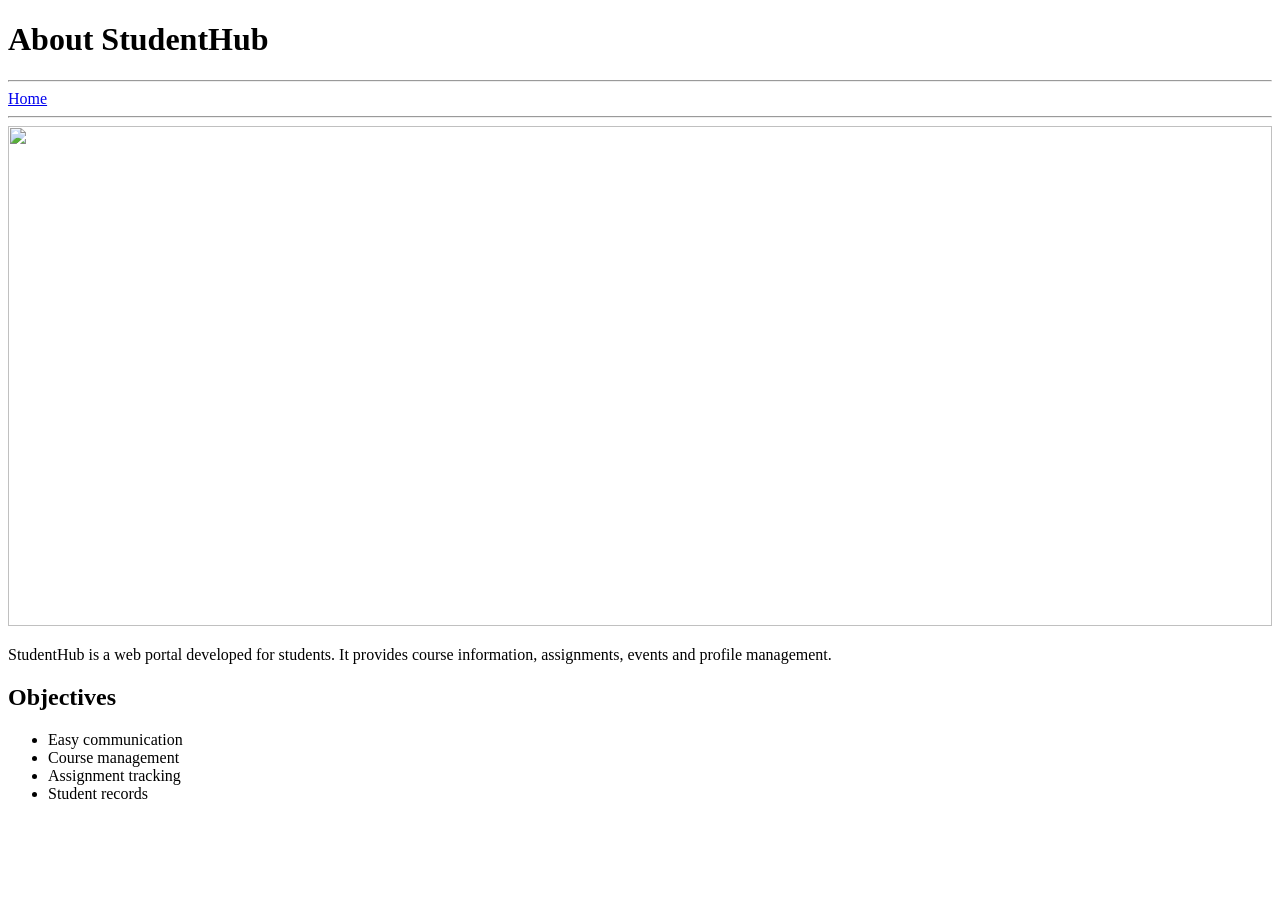
==== about.html @ 04047c5d "Add files via upload" ====
<!DOCTYPE html>
<html>
<head>
<title>About</title>
</head>

<body>

<h1>About StudentHub</h1>

<hr>

<a href="index.html">Home</a>

<hr>

<img src="https://isc.charusat.ac.in/assets/img/3_.png" width="100%" height="500">


<p>
StudentHub is a web portal developed for students.
It provides course information, assignments,
events and profile management.
</p>

<h2>Objectives</h2>

<ul>

<li>Easy communication</li>

<li>Course management</li>

<li>Assignment tracking</li>

<li>Student records</li>

</ul>

</body>
</html>
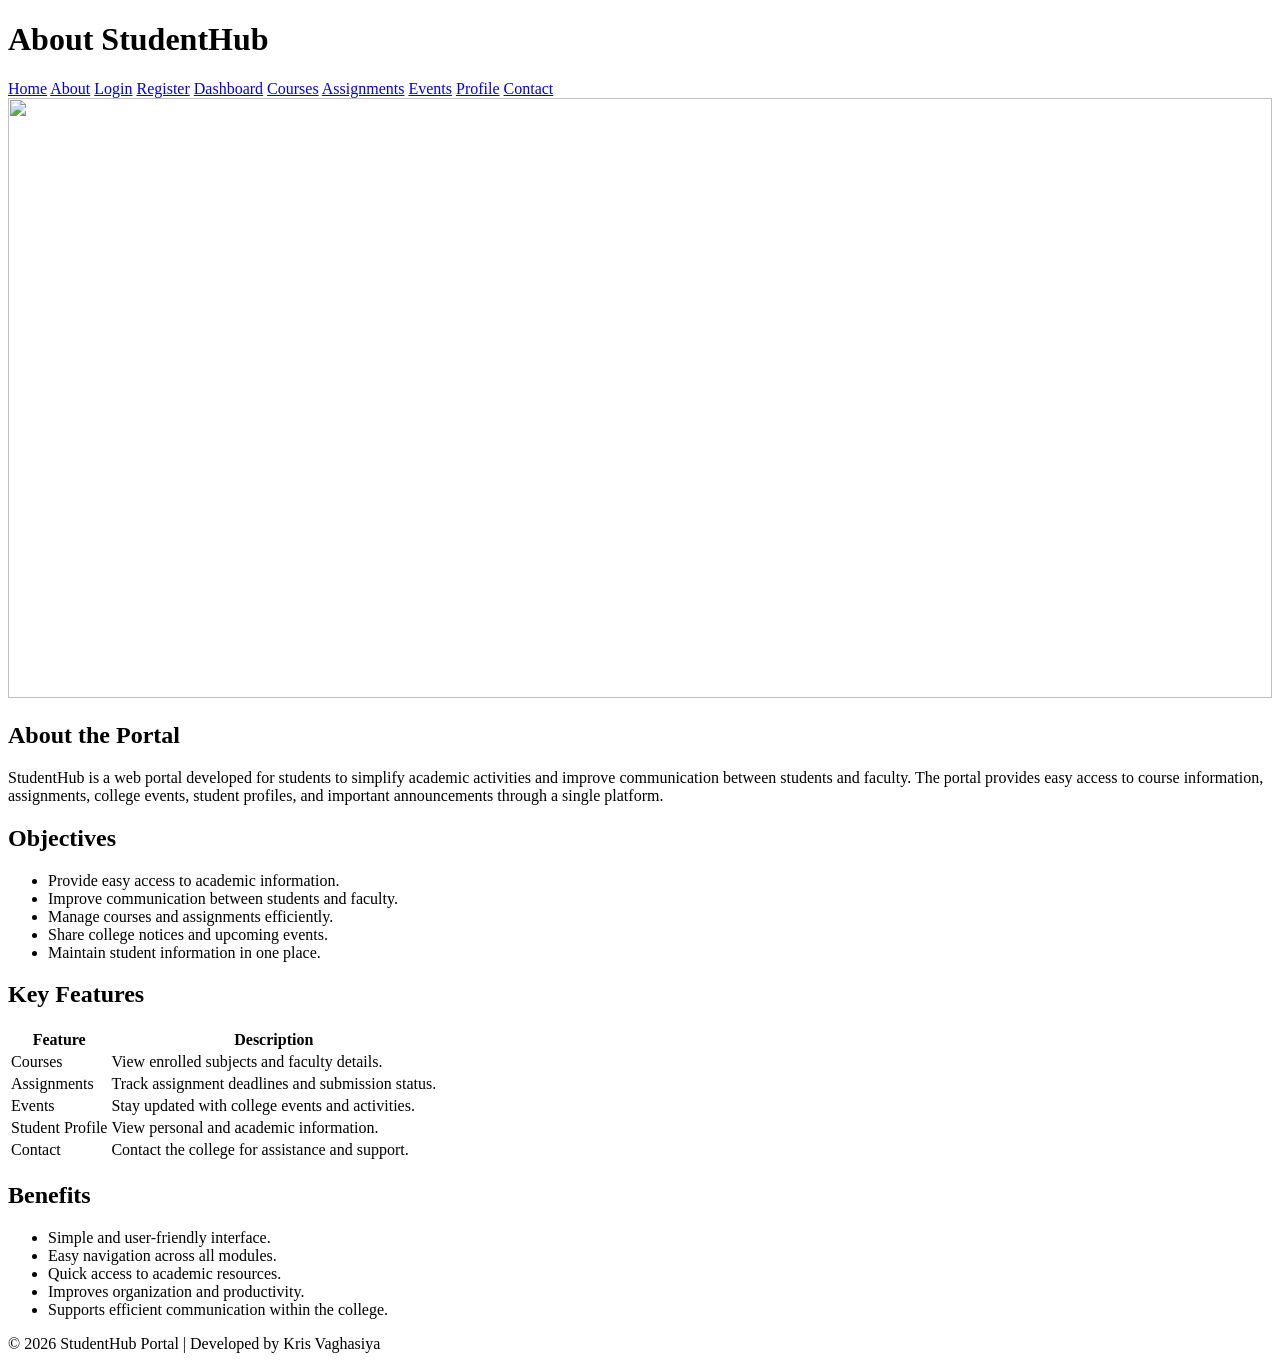
==== commit d5f56ca8: "Update about.html" ====
--- a/about.html
+++ b/about.html
@@ -1,41 +1,116 @@
 <!DOCTYPE html>
 <html>
+
 <head>
-<title>About</title>
+    <title>About StudentHub</title>
+    <link rel="stylesheet" href="style.css">
 </head>
 
 <body>
 
 <h1>About StudentHub</h1>
 
-<hr>
+<nav>
+    <a href="index.html">Home</a>
+    <a href="about.html">About</a>
+    <a href="login.html">Login</a>
+    <a href="register.html">Register</a>
+    <a href="dashboard.html">Dashboard</a>
+    <a href="courses.html">Courses</a>
+    <a href="assignments.html">Assignments</a>
+    <a href="events.html">Events</a>
+    <a href="profile.html">Profile</a>
+    <a href="contact.html">Contact</a>
+</nav>
 
-<a href="index.html">Home</a>
+<img src="https://isc.charusat.ac.in/assets/img/3_.png"
+width="100%" height="600">
 
-<hr>
+<div class="card">
 
-<img src="https://isc.charusat.ac.in/assets/img/3_.png" width="100%" height="500">
-
+<h2>About the Portal</h2>
 
 <p>
-StudentHub is a web portal developed for students.
-It provides course information, assignments,
-events and profile management.
+StudentHub is a web portal developed for students to simplify academic
+activities and improve communication between students and faculty.
+The portal provides easy access to course information, assignments,
+college events, student profiles, and important announcements through
+a single platform.
 </p>
+
+</div>
+
+<div class="card">
 
 <h2>Objectives</h2>
 
 <ul>
-
-<li>Easy communication</li>
-
-<li>Course management</li>
-
-<li>Assignment tracking</li>
-
-<li>Student records</li>
-
+    <li>Provide easy access to academic information.</li>
+    <li>Improve communication between students and faculty.</li>
+    <li>Manage courses and assignments efficiently.</li>
+    <li>Share college notices and upcoming events.</li>
+    <li>Maintain student information in one place.</li>
 </ul>
 
+</div>
+
+<div class="card">
+
+<h2>Key Features</h2>
+
+<table>
+
+<tr>
+    <th>Feature</th>
+    <th>Description</th>
+</tr>
+
+<tr>
+    <td>Courses</td>
+    <td>View enrolled subjects and faculty details.</td>
+</tr>
+
+<tr>
+    <td>Assignments</td>
+    <td>Track assignment deadlines and submission status.</td>
+</tr>
+
+<tr>
+    <td>Events</td>
+    <td>Stay updated with college events and activities.</td>
+</tr>
+
+<tr>
+    <td>Student Profile</td>
+    <td>View personal and academic information.</td>
+</tr>
+
+<tr>
+    <td>Contact</td>
+    <td>Contact the college for assistance and support.</td>
+</tr>
+
+</table>
+
+</div>
+
+<div class="card">
+
+<h2>Benefits</h2>
+
+<ul>
+    <li>Simple and user-friendly interface.</li>
+    <li>Easy navigation across all modules.</li>
+    <li>Quick access to academic resources.</li>
+    <li>Improves organization and productivity.</li>
+    <li>Supports efficient communication within the college.</li>
+</ul>
+
+</div>
+
+<footer>
+    <p>© 2026 StudentHub Portal | Developed by Kris Vaghasiya</p>
+</footer>
+
 </body>
-</html>+</html>
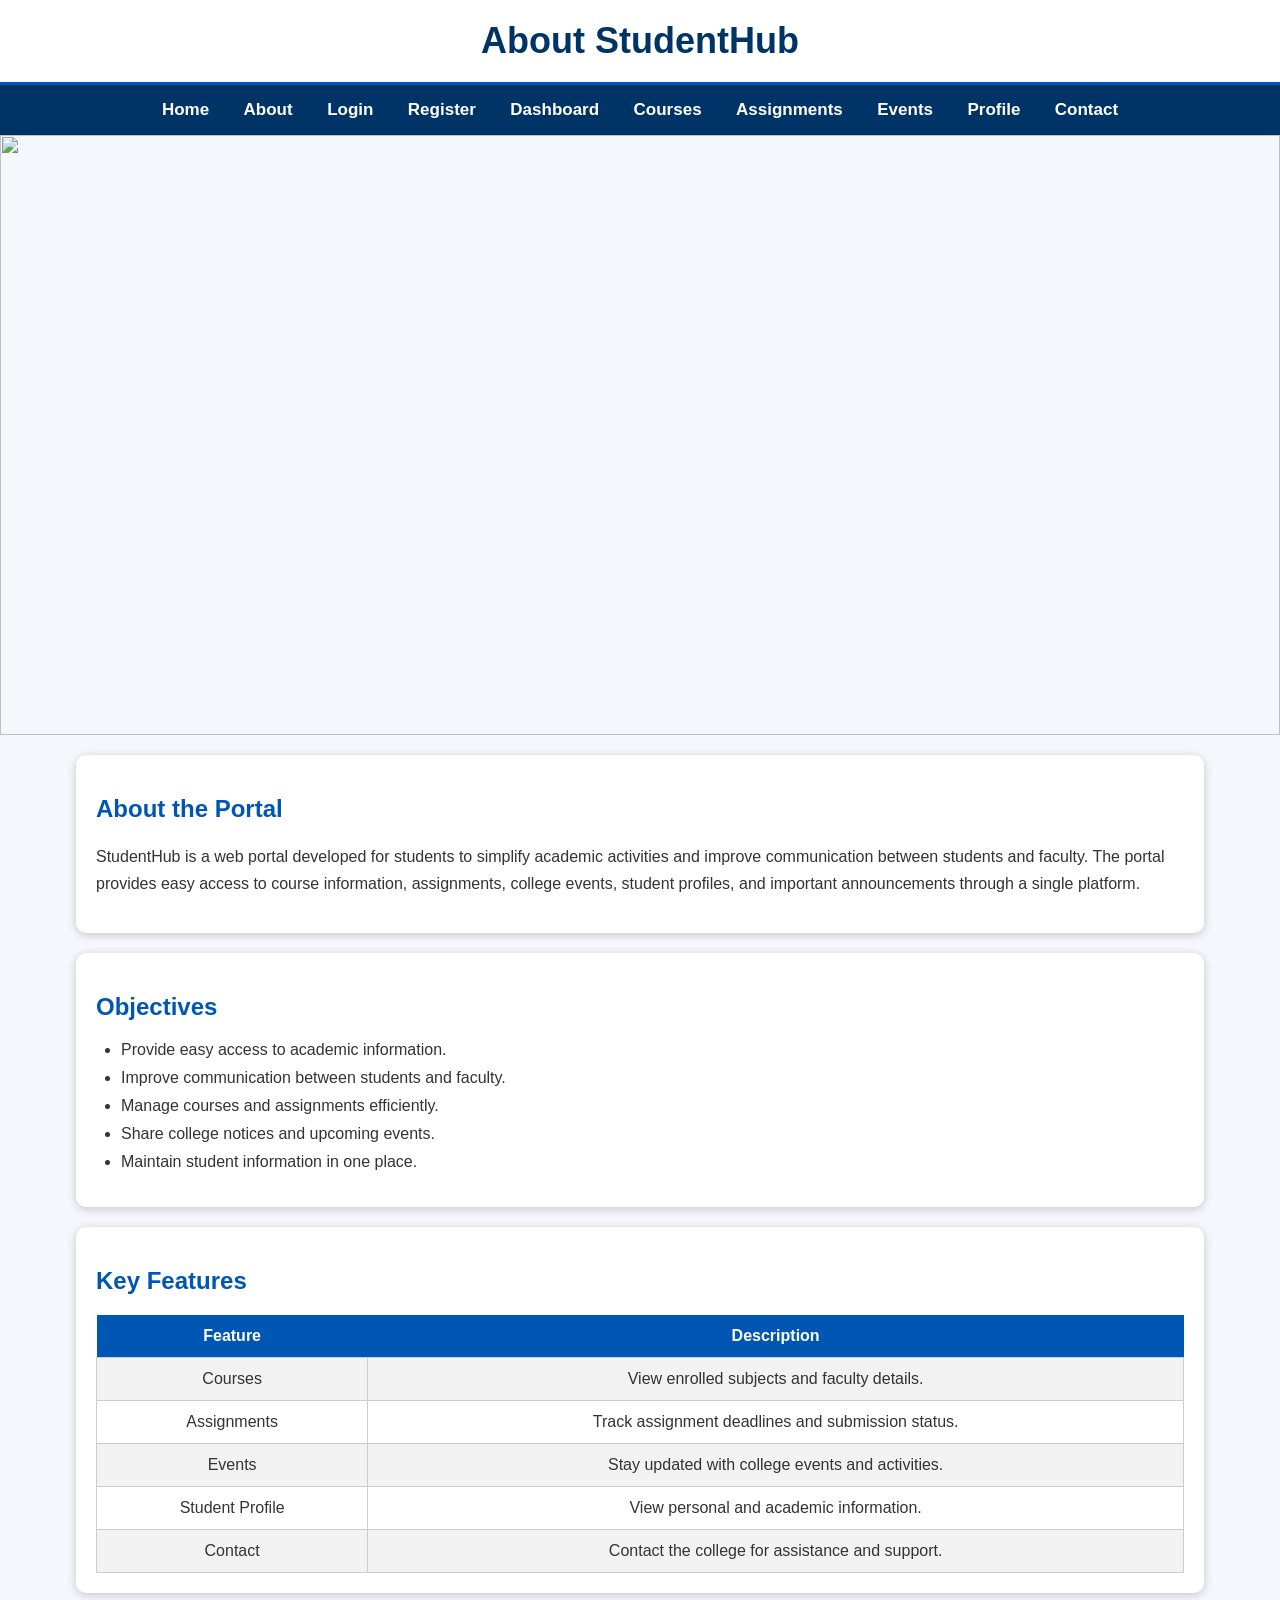
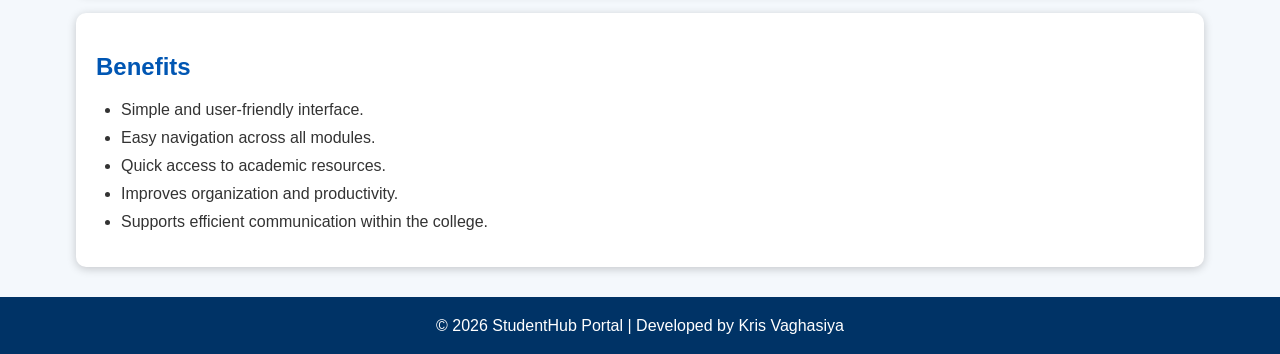
==== commit f9faef84: "Update about.html" ====
--- a/about.html
+++ b/about.html
@@ -23,7 +23,7 @@
     <a href="contact.html">Contact</a>
 </nav>
 
-<img src="https://isc.charusat.ac.in/assets/img/3_.png"
+<img src="https://www.charusat.ac.in/_next/static/media/charusat-map.581645ae.jpg"
 width="100%" height="600">
 
 <div class="card">
--- a/style.css
+++ b/style.css
@@ -0,0 +1,249 @@
+body{
+    margin:0;
+    padding:0;
+    font-family:Arial, Helvetica, sans-serif;
+    background-color:#f4f8fc;
+    color:#333333;
+}
+
+
+h1{
+    background-color:white;
+    color:#003366;
+    text-align:center;
+    padding:20px;
+    margin:0;
+    font-size:36px;
+    border-bottom:3px solid #0056b3;
+}
+
+h2{
+    color:#0056b3;
+}
+
+h3{
+    color:#003366;
+}
+
+
+nav{
+    background-color:#003366;
+    text-align:center;
+    padding:15px;
+}
+
+nav a{
+    color:white;
+    text-decoration:none;
+    font-weight:bold;
+    margin:15px;
+    font-size:17px;
+}
+
+nav a:hover{
+    color:#ffd700;
+}
+
+
+
+.banner{
+    width:100%;
+    height:250px;
+    object-fit:cover;
+}
+
+
+img{
+    display:block;
+    margin:auto;
+    max-width:100%;
+}
+
+
+
+.profile{
+    width:150px;
+    height:150px;
+    border-radius:50%;
+    display:block;
+    margin:20px auto;
+}
+
+.card{
+    width:85%;
+    background:white;
+    margin:20px auto;
+    padding:20px;
+    border-radius:10px;
+    box-shadow:0px 2px 10px rgba(0,0,0,0.2);
+}
+
+
+
+.form-box{
+    width:50%;
+    background:white;
+    margin:30px auto;
+    padding:25px;
+    border-radius:10px;
+    box-shadow:0px 2px 10px rgba(0,0,0,0.2);
+}
+
+label{
+    display:block;
+    font-weight:bold;
+    margin-top:10px;
+}
+
+input,
+select,
+textarea{
+    width:100%;
+    padding:10px;
+    margin-top:5px;
+    margin-bottom:15px;
+    border:1px solid #cccccc;
+    border-radius:5px;
+    box-sizing:border-box;
+    font-size:16px;
+}
+
+textarea{
+    resize:vertical;
+}
+
+input:focus,
+select:focus,
+textarea:focus{
+    outline:none;
+    border:2px solid #0056b3;
+}
+
+
+
+input[type="submit"]{
+    background-color:#0056b3;
+    color:white;
+    border:none;
+    cursor:pointer;
+    font-weight:bold;
+}
+
+input[type="submit"]:hover{
+    background-color:#003366;
+}
+
+input[type="reset"]{
+    background-color:#d9534f;
+    color:white;
+    border:none;
+    cursor:pointer;
+    font-weight:bold;
+}
+
+input[type="reset"]:hover{
+    background-color:#b52b27;
+}
+
+
+
+.captcha-box{
+    background:#eeeeee;
+    padding:10px;
+    text-align:center;
+    border-radius:5px;
+    font-weight:bold;
+    margin-bottom:15px;
+}
+
+
+
+table{
+    width:100%;
+    border-collapse:collapse;
+    margin-top:15px;
+}
+
+th{
+    background-color:#0056b3;
+    color:white;
+    padding:12px;
+}
+
+td{
+    border:1px solid #cccccc;
+    padding:12px;
+    text-align:center;
+}
+
+tr:nth-child(even){
+    background-color:#f2f2f2;
+}
+
+ul,
+ol{
+    padding-left:25px;
+}
+
+li{
+    margin-bottom:10px;
+}
+
+
+
+p{
+    line-height:1.7;
+    font-size:16px;
+}
+
+
+
+iframe{
+    width:100%;
+    height:350px;
+    border:0;
+    border-radius:10px;
+    margin-top:15px;
+}
+
+
+
+footer{
+    background-color:#003366;
+    color:white;
+    text-align:center;
+    padding:15px;
+    margin-top:30px;
+}
+
+footer p{
+    margin:0;
+    color:white;
+}
+
+
+
+@media screen and (max-width:768px){
+
+.card{
+    width:95%;
+}
+
+.form-box{
+    width:90%;
+}
+
+nav a{
+    display:block;
+    margin:10px 0;
+}
+
+h1{
+    font-size:28px;
+}
+
+.banner{
+    height:180px;
+}
+
+}
